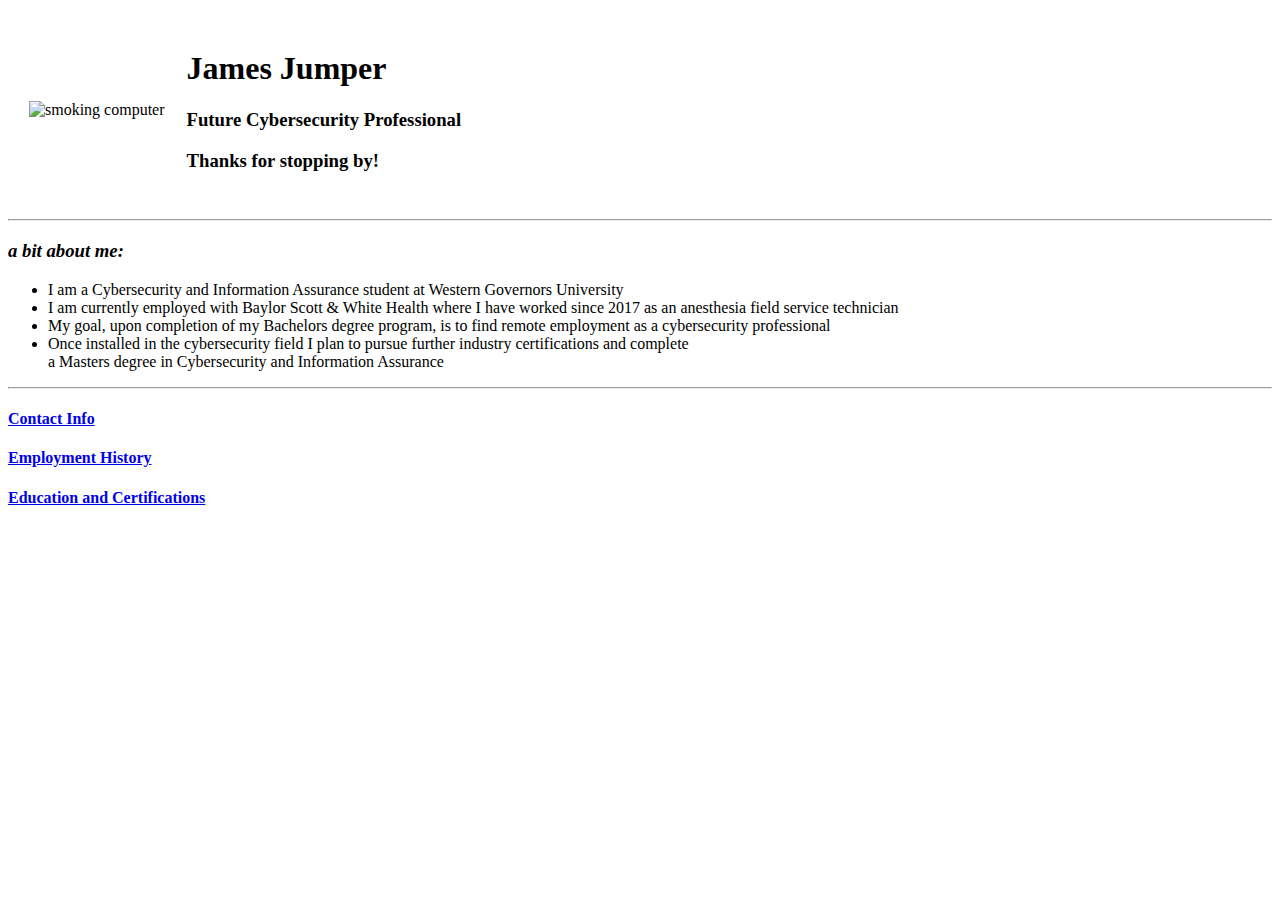
==== index.html @ b33da2f0 "Add files via upload" ====
<!DOCTYPE html>
<html lang="en" dir="ltr">

<head>
  <meta charset="utf-8">
  <title>🕵 James Jumper</title>
  <link rel="stylesheet" href="C:\Users\james.jumper\Desktop\Web Development\HMTL - 2nd Site\CSS\styling.css">

</head>

<body>
  <table cellspacing="20">
    <tr>
      <td>  <img src="C:\Users\james.jumper\Desktop\Web Development\HMTL - 2nd Site\Capture.PNG" alt="smoking computer">
</td>
      <td><h1>James Jumper</h1> <h3>Future Cybersecurity Professional</h3> <h3>Thanks for stopping by!</h3>
</td>
    </tr>
  </table>
  <hr>
  <h3><em>a bit about me:</em></h3>
  <ul>
    <li>I am a Cybersecurity and Information Assurance student at Western Governors University</li>
    <li>I am currently employed with Baylor Scott & White Health where I have worked since 2017 as an anesthesia field service technician</li>
    <li>My goal, upon completion of my Bachelors degree program, is to find remote employment as a cybersecurity professional</li>
    <li>Once installed in the cybersecurity field I plan to pursue further industry certifications and complete<br /> a Masters degree in Cybersecurity and Information Assurance</li>
  </ul>
  <hr>
</body>
  <h4><a href="C:\Users\james.jumper\Desktop\Web Development\HMTL - 2nd Site\Contact Info.html">Contact Info</a>
  <h4><a href="C:\Users\james.jumper\Desktop\Web Development\HMTL - 2nd Site\Employment History.html">Employment History</a>
  <h4><a href="C:\Users\james.jumper\Desktop\Web Development\HMTL - 2nd Site\Education and Certifications.html">Education and Certifications</a>

</html>
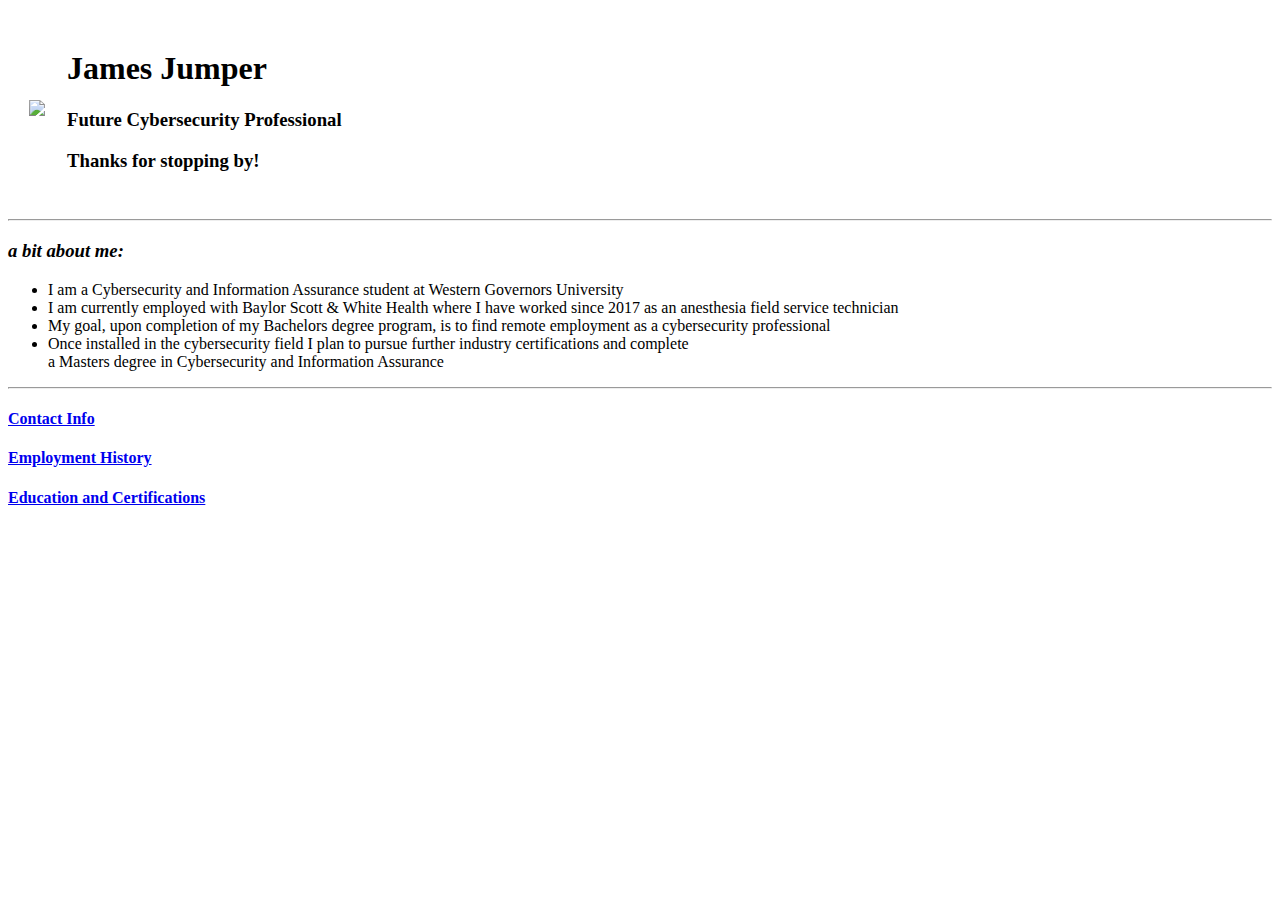
==== commit 30e98045: "Update index.html" ====
--- a/index.html
+++ b/index.html
@@ -4,14 +4,14 @@
 <head>
   <meta charset="utf-8">
   <title>🕵 James Jumper</title>
-  <link rel="stylesheet" href="C:\Users\james.jumper\Desktop\Web Development\HMTL - 2nd Site\CSS\styling.css">
+  <link rel="stylesheet" href="https://github.com/jjumpe/cv/blob/main/styling.css">
 
 </head>
 
 <body>
   <table cellspacing="20">
     <tr>
-      <td>  <img src="C:\Users\james.jumper\Desktop\Web Development\HMTL - 2nd Site\Capture.PNG" alt="smoking computer">
+      <td>  <img src="https://github.com/jjumpe/cv/blob/main/Capture.PNG">
 </td>
       <td><h1>James Jumper</h1> <h3>Future Cybersecurity Professional</h3> <h3>Thanks for stopping by!</h3>
 </td>
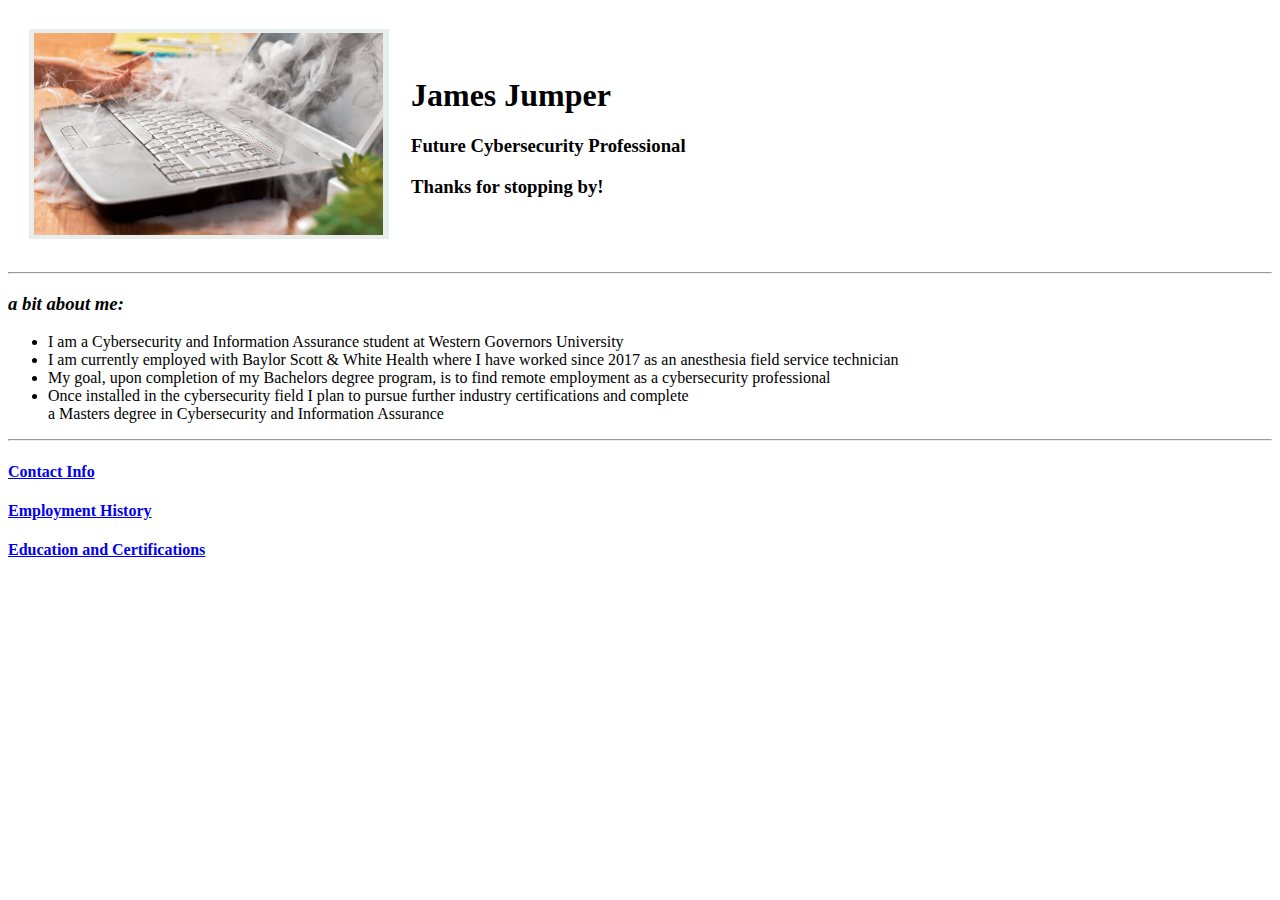
==== commit 34e48faf: "Update index.html" ====
--- a/index.html
+++ b/index.html
@@ -11,7 +11,7 @@
 <body>
   <table cellspacing="20">
     <tr>
-      <td>  <img src="https://github.com/jjumpe/cv/blob/main/Capture.PNG">
+      <td>  <img src="Capture.PNG">
 </td>
       <td><h1>James Jumper</h1> <h3>Future Cybersecurity Professional</h3> <h3>Thanks for stopping by!</h3>
 </td>
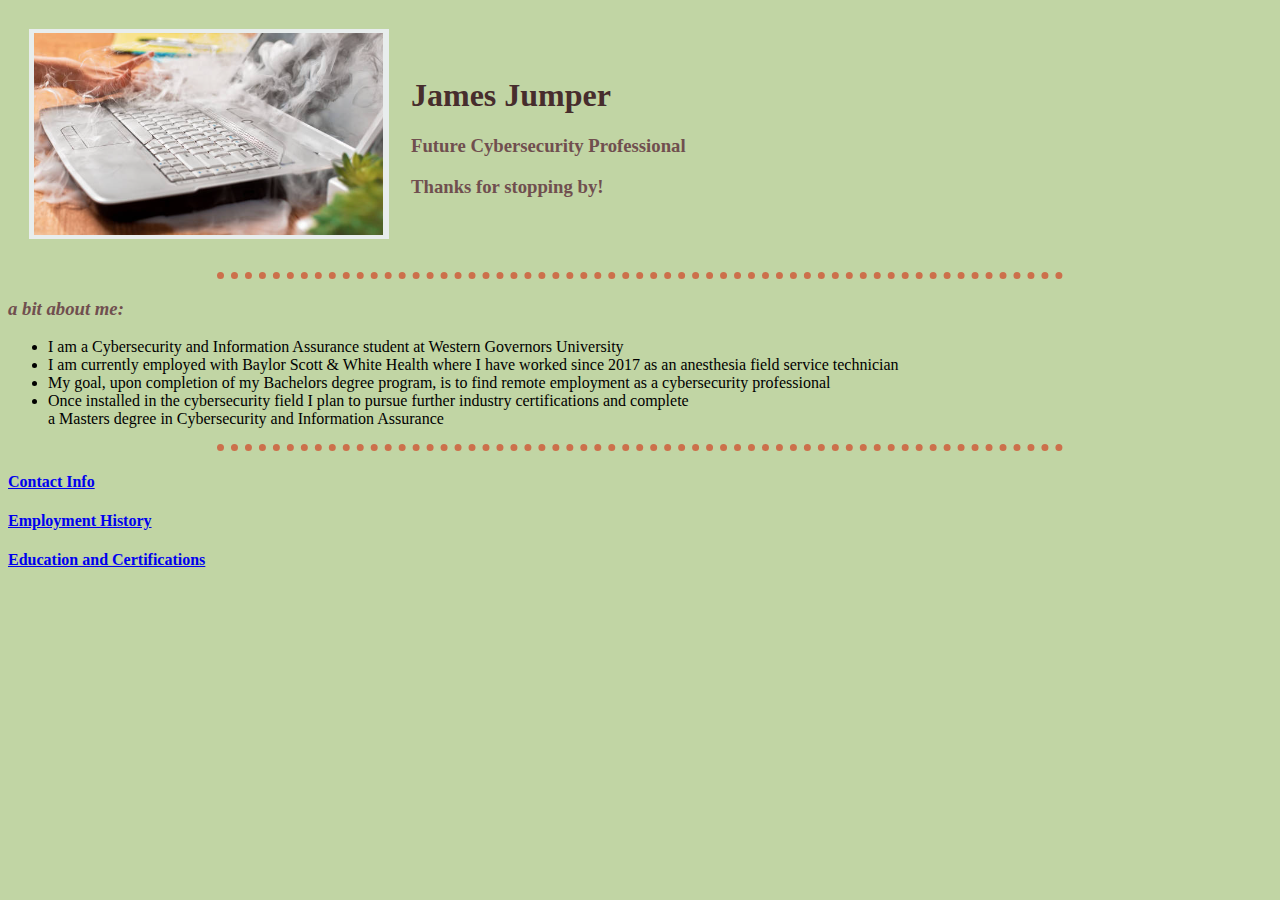
==== commit ccdd8ed5: "Update index.html" ====
--- a/index.html
+++ b/index.html
@@ -4,7 +4,7 @@
 <head>
   <meta charset="utf-8">
   <title>🕵 James Jumper</title>
-  <link rel="stylesheet" href="https://github.com/jjumpe/cv/blob/main/styling.css">
+  <link rel="stylesheet" href="styling.css">
 
 </head>
 
@@ -27,8 +27,8 @@
   </ul>
   <hr>
 </body>
-  <h4><a href="C:\Users\james.jumper\Desktop\Web Development\HMTL - 2nd Site\Contact Info.html">Contact Info</a>
-  <h4><a href="C:\Users\james.jumper\Desktop\Web Development\HMTL - 2nd Site\Employment History.html">Employment History</a>
-  <h4><a href="C:\Users\james.jumper\Desktop\Web Development\HMTL - 2nd Site\Education and Certifications.html">Education and Certifications</a>
+  <h4><a href="Contact Info.html">Contact Info</a>
+  <h4><a href="Employment History.html">Employment History</a>
+  <h4><a href="Education and Certifications.html">Education and Certifications</a>
 
 </html>
--- a/styling.css
+++ b/styling.css
@@ -0,0 +1,13 @@
+body {background-color: #C1D5A4;}
+
+  hr{
+    border-style: none;
+    border-top-style: dotted;
+    border-color: #CC704B;
+    border-width: 7px;
+    width: 67%
+      }
+h1 {color: #472D2D;}
+h2{color: #D2D79F;}
+h3 {color: #704F4F;}
+header {color: #D2D79F;}
